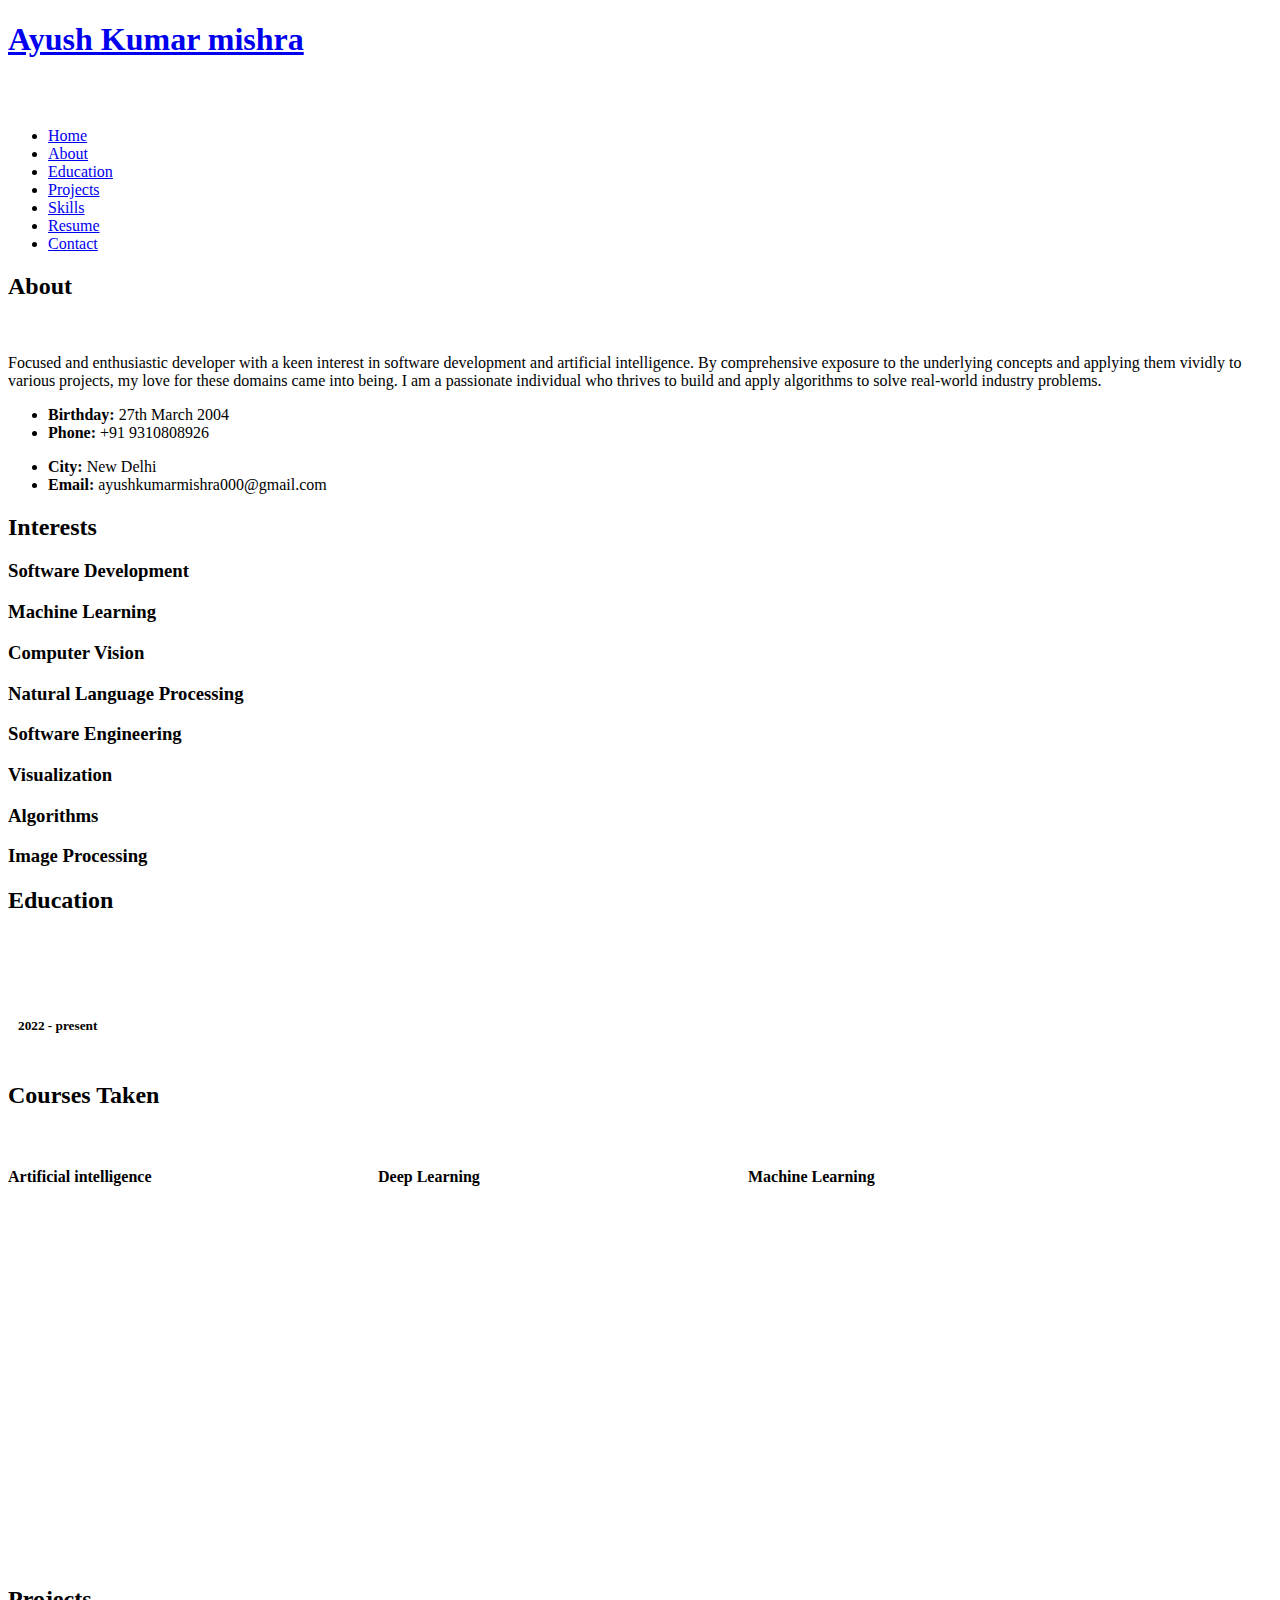
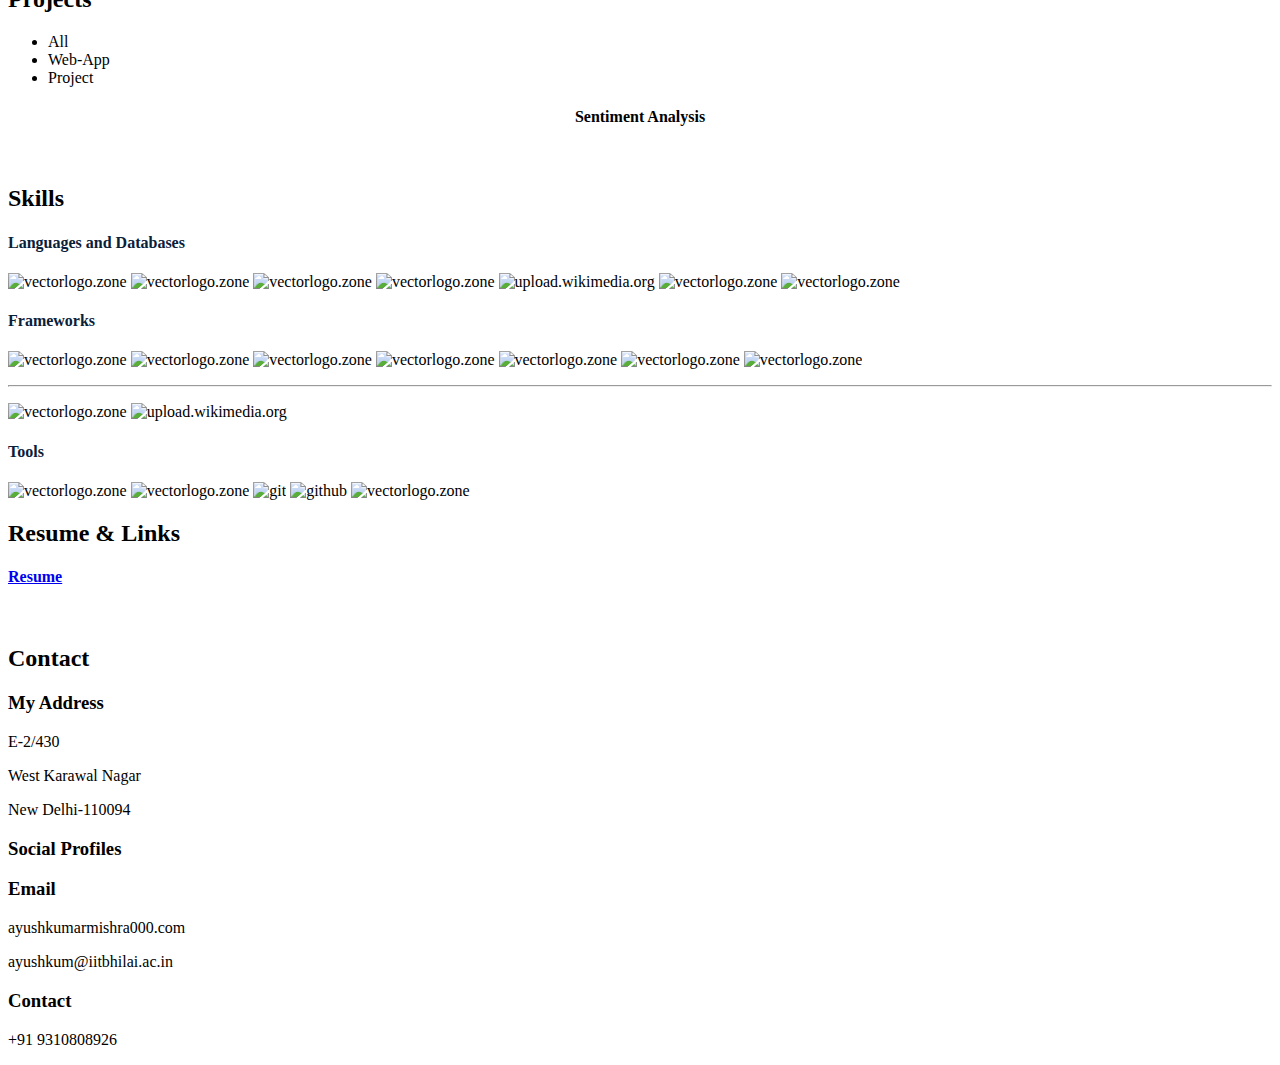
==== index.html @ cb25300e "added svgs" ====
<!DOCTYPE html>
<html lang="en">

<head>
  <!-- Google Tag Manager -->
  <script>(function(w,d,s,l,i){w[l]=w[l]||[];w[l].push({'gtm.start':
  new Date().getTime(),event:'gtm.js'});var f=d.getElementsByTagName(s)[0],
  j=d.createElement(s),dl=l!='dataLayer'?'&l='+l:'';j.async=true;j.src=
  'https://www.googletagmanager.com/gtm.js?id='+i+dl;f.parentNode.insertBefore(j,f);
  })(window,document,'script','dataLayer','GTM-5BB8W2X');</script>
  <!-- End Google Tag Manager -->
  <meta charset="utf-8">
  <meta content="width=device-width, initial-scale=1.0" name="viewport">

  <title>Personal Portfolio</title>
  <meta content="" name="descriptison">
  <meta content="" name="keywords">

  <!-- Google Fonts -->
  <link href="https://fonts.googleapis.com/css?family=Open+Sans:300,300i,400,400i,600,600i,700,700i|Raleway:300,300i,400,400i,500,500i,600,600i,700,700i|Poppins:300,300i,400,400i,500,500i,600,600i,700,700i" rel="stylesheet">

  <!-- Vendor CSS Files -->
  <link href="vendor/bootstrap/css/bootstrap.min.css" rel="stylesheet">
  <link href="vendor/icofont/icofont.min.css" rel="stylesheet">
  <link href="vendor/remixicon/remixicon.css" rel="stylesheet">
  <link href="vendor/owl.carousel/assets/owl.carousel.min.css" rel="stylesheet">
  <link href="vendor/boxicons/css/boxicons.min.css" rel="stylesheet">
  <link href="vendor/venobox/venobox.css" rel="stylesheet">

  <!-- Template Main CSS File -->
  <link href="css/style.css" rel="stylesheet">


  <!-- Global site tag (gtag.js) - Google Analytics -->
  <script async src="https://www.googletagmanager.com/gtag/js?id=UA-169007209-3"></script>
  <script>
    window.dataLayer = window.dataLayer || [];
    function gtag(){dataLayer.push(arguments);}
    gtag('js', new Date());

    gtag('config', 'UA-169007209-3');
  </script>


</head>

<body>
  
  <noscript><iframe src="https://www.googletagmanager.com/ns.html?id=GTM-5BB8W2X"
  height="0" width="0" style="display:none;visibility:hidden"></iframe></noscript>


  
  <!-- ======= Header ======= -->
  <header id="header" class="header-tops">

    <div class="container">

      <h1><a href="index.html">Ayush Kumar mishra</a></h1>
      <h2 style="color:#fff">I'm <span class="typing" style="color:#12D640"></span></h2>
      <nav class="nav-menu d-none d-lg-block">
        <ul>
          <li class="active"><a href="#header"> <span>Home</span></a></li>
          <li><a href="#about"><span>About</span></a></li>
          <li><a href="#education"> <span>Education</span></a></li>
         <!-- <li><a href="#projects"> <span>Projects</span></a></li> -->
          <li><a href="#portfolio"> <span>Projects</span></a></li>
          <li><a href="#skills"> <span>Skills</span></a></li>
          <li><a href="https://drive.google.com/file/0d/1AdS8QARr5s0Jl8kTgfVyccysMPUGImpJ/view" target="_blank"> <span>Resume</span></a></li>
          <li><a href="#contacts"> <span>Contact</span></a></li>

        </ul>
      </nav><!-- .nav-menu -->
     
      <div class="social-links">
          <a href="https://www.linkedin.com/in/ayush-mishra-20b63b290/" target="_blank" class="linkedin"><i class="bx bxl-linkedin"></i></a>
          <a href="https://github.com/Ayush-mishra-0-0" target="_blank" class="github"><i class="bx bxl-github"></i></a>
          <a href="mailto:ayushkumarmishra000@gmail.com" target="_blank" class="google"><i class="bx bxl-google"></i></a>

      </div>

    </div>
  </header><!-- End Header -->

  <!-- ======= About Section ======= -->
  <section id="about" class="about">

    <!-- ======= About Me ======= -->
    <div class="about-me container">

      <div class="section-title">
        <h2>About</h2>
      </div>

      <div class="row">
        <div class="col-lg-4" data-aos="fade-right">
          <img src="img/profile-photo.jpg" class="img-fluid" alt="">
        </div>
        <div class="col-lg-8 pt-4 pt-lg-0 content" data-aos="fade-left">
          <p>Focused and enthusiastic developer with a keen interest in software development and artificial intelligence. By comprehensive exposure
            to the underlying concepts and applying them vividly to various projects, my love for these domains came into being.
            I am a passionate individual who thrives to build and apply algorithms to solve real-world industry problems.
          </p>
          <div class="row">
            <div class="col-lg-6">
              <ul>
                <li><i class="icofont-rounded-right"></i> <strong>Birthday:</strong> 27th March 2004</li>
                <li><i class="icofont-rounded-right"></i> <strong>Phone:</strong> +91 9310808926</li>
              </ul>
            </div>
            <div class="col-lg-6">
              <ul>
                <li><i class="icofont-rounded-right"></i> <strong>City:</strong> New Delhi</li>
                <li><i class="icofont-rounded-right"></i> <strong>Email:</strong> ayushkumarmishra000@gmail.com</li>
              </ul>
            </div>
          </div>
        </div>
      </div>

    </div><!-- End About Me -->

    <!-- ======= Interests ======= -->
    <div class="interests container">

      <div class="section-title">
        <h2>Interests</h2>
      </div>

      <div class="row">
        <div class="col-lg-3 col-md-4">
          <div class="icon-box">
            <i class="ri-global-line" style="color: #ffbb2c;"></i>
            <h3>Software Development</h3>
          </div>
        </div>
        <div class="col-lg-3 col-md-4 mt-4 mt-md-0">
          <div class="icon-box">
            <i class="ri-database-2-line" style="color: #5578ff;"></i>
            <h3>Machine Learning</h3>
          </div>
        </div>
        <div class="col-lg-3 col-md-4 mt-4 mt-md-0">
          <div class="icon-box">
            <i class="ri-camera-3-line" style="color: #e80368;"></i>
            <h3>Computer Vision</h3>
          </div>
        </div>
        <div class="col-lg-3 col-md-4 mt-4 mt-lg-0">
          <div class="icon-box">
            <i class="ri-english-input" style="color: #1c7d32;"></i>
            <h3>Natural Language Processing</h3>
          </div>
        </div>
        <div class="col-lg-3 col-md-4 mt-4">
          <div class="icon-box">
            <i class="ri-code-s-slash-fill" style="color: #28a745;"></i>
            <h3>Software Engineering</h3>
          </div>
        </div>
        <div class="col-lg-3 col-md-4 mt-4">
          <div class="icon-box">
            <i class="ri-bar-chart-box-line" style="color: #f1081f;"></i>
            <h3>Visualization</h3>
          </div>
        </div>
        <div class="col-lg-3 col-md-4 mt-4">
          <div class="icon-box">
            <i class="ri-file-list-3-line" style="color: #47aeff;"></i>
            <h3>Algorithms</h3>
          </div>
        </div>
        <div class="col-lg-3 col-md-4 mt-4">
          <div class="icon-box">
            <i class="ri-image-line" style="color: #ffc107;"></i>
            <h3>Image Processing</h3>
          </div>
        </div>
      </div>

    </div><!-- End Interests -->
  </section><!-- End About Section -->



  <!-- ======= Education Section ======= -->
  <section id="education" class="services">
    <div class="container">
      <div class="section-title">
        <h2>Education</h2>
      </div>
      <div class="row">
        <div class="col-lg-12" data-aos="fade-up" style="display: inline-block;">


            <div class="col-md-4 mt-4 mt-md-0 icon-box" data-aos="fade-up" data-aos-delay="100" style="padding:0px 0px;padding-bottom: 5px;display: inline-block;">
              <img src="img/education/IIT_Bhilai_logo.png" class="img-fluid" alt="">
              <!-- <h4 style="text-align:left;"><a href="https://www.asu.edu/" target="_blank" style="color:#12d640">Arizona State University</a><br> </h4> -->
              <p style="text-align:left;color:#fff;padding: 5px 10px;"><em>Btech in Data Science & AI</em></p>
              <h5 style="text-align:left;padding: 0px 10px;">2022 - present</h5>
            </div>
            
          </div>
        </div>
      </div>


    <div class="portfolio">
    <div class="container">
      <div class="section-title">
        <h2>Courses Taken</h2>
      </div>

      <div class="row portfolio-container" style="position: relative; height: 437.75px;">

         <div class="col-lg-4 col-md-6 portfolio-item filter-app" style="position: absolute; left: 0px; top: 0px;">
          <div class="portfolio-wrap">
            <img src="img/certification/ai.png" class="img-fluid" alt="">
            <div class="portfolio-info">
              <h4>Artificial intelligence</h4>
            </div>
           </div>
          </div>

        <div class="col-lg-4 col-md-6 portfolio-item filter-app" style="position: absolute; left: 370px; top: 0px;">
          <div class="portfolio-wrap">
            <img src="img/certification/dl.png" class="img-fluid" alt="">
            <div class="portfolio-info">
              <h4>Deep Learning</h4>
            </div>
          </div>
        </div>

        <div class="col-lg-4 col-md-6 portfolio-item filter-app" style="position: absolute; left: 740px; top: 0px;">
          <div class="portfolio-wrap">
            <img src="img/certification/ml.png" class="img-fluid" alt="">
            <div class="portfolio-info">
              <h4>Machine Learning</h4>
            </div>
          </div>
        </div>

      </div>
    </div>
    </div>

  </section>
  <!-- End Education Section -->


  <!-- Start Project Section -->
  <section id="portfolio" class="portfolio">
    <div class="container">

      <div class="section-title">
        <h2>Projects</h2>
      </div>

      <div class="row">
        <div class="col-lg-12 d-flex justify-content-center">
          <ul id="portfolio-flters">
            <li data-filter="*" class="filter-active">All</li>
            <li data-filter=".filter-app">Web-App</li>
            <li data-filter=".filter-project">Project</li>
          </ul>
        </div>
      </div>

      <div class="row portfolio-container">

        <div class="col-lg-4 col-md-6 portfolio-item filter-app">
          <center><h4>Sentiment Analysis</h4></center>
          <div class="portfolio-wrap">
            <img src="img/project/twitteranalysis.jpg" class="img-fluid" alt="">
            <div class="portfolio-info">
              
              <div class="portfolio-links">
                <a href="projects/twitteranalysis.html" data-gall="portfolioDetailsGallery" data-vbtype="iframe" class="venobox" title="Project Details"><i class="bx bx-info-circle"></i></a>
              </div>
            </div>
          </div>
        </div>

      </div>
    </div>
  </section>

  <!-- End Project Section -->



  <!-- Start Skills Section -->

  <section id="skills" class="services">
    <div class="container">
      <div class="section-title">
        <h2>Skills</h2>
      </div>
      <div class="row">
        <div class="col-lg-12" data-aos="fade-up">
          <div class="col-md-12 mt-4 mt-md-0 icon-box" data-aos="fade-up" data-aos-delay="100" style="background:#fff">
            <h4 style="text-align:left;color:#09203a">Languages and Databases</h4>
                <p style="text-align:left;">
                  <img src="https://www.vectorlogo.zone/logos/python/python-horizontal.svg" alt="vectorlogo.zone" height="50" width="150">
                  <img src="c.svg" alt="vectorlogo.zone" height="50" width="120">
                  <img src="c-1.svg" alt="vectorlogo.zone" height="50" width="100">
                  <img src="https://www.vectorlogo.zone/logos/w3_html5/w3_html5-ar21.svg" alt="vectorlogo.zone">
                  <img src="https://upload.wikimedia.org/wikipedia/commons/d/d5/CSS3_logo_and_wordmark.svg" alt="upload.wikimedia.org" height="60" width="90">
                  <img src="https://www.vectorlogo.zone/logos/mysql/mysql-horizontal.svg" alt="vectorlogo.zone" height="70" width="130">
                  <img src="https://www.vectorlogo.zone/logos/postgresql/postgresql-horizontal.svg" alt="vectorlogo.zone" height="50" width="190">

                </p>
            </div>
            <div class="col-md-12 mt-4 mt-md-0 icon-box" data-aos="lefade-up" data-aos-delay="100" style="background:#fff">
              <h4 style="text-align:left;color:#09203a">Frameworks</h4>
                <p style="text-align:left;">
                  <img src="https://www.vectorlogo.zone/logos/pocoo_flask/pocoo_flask-ar21.svg" alt="vectorlogo.zone">
                  <img src="https://www.vectorlogo.zone/logos/djangoproject/djangoproject-ar21.svg" alt="vectorlogo.zone">
                  <img src="https://www.vectorlogo.zone/logos/reactjs/reactjs-ar21.svg" alt="vectorlogo.zone">
                  <img src="https://www.vectorlogo.zone/logos/nodejs/nodejs-horizontal.svg" alt="vectorlogo.zone">
                  <img src="https://www.vectorlogo.zone/logos/getbootstrap/getbootstrap-ar21.svg" alt="vectorlogo.zone">
                  <img src="https://www.vectorlogo.zone/logos/tensorflow/tensorflow-ar21.svg" alt="vectorlogo.zone">
                  <img src="https://www.vectorlogo.zone/logos/pytorch/pytorch-ar21.svg" alt="vectorlogo.zone">
                 
              </p>
              <hr>
              <p style="text-align:left;">
              
                 <img src="https://www.vectorlogo.zone/logos/opencv/opencv-ar21.svg" alt="vectorlogo.zone">
                  <img src="https://upload.wikimedia.org/wikipedia/commons/0/05/Scikit_learn_logo_small.svg" alt="upload.wikimedia.org" width="90" height="70">
                
            </p>
          </div>
          <div class="col-md-12 mt-4 mt-md-0 icon-box" data-aos="lefade-up" data-aos-delay="100" style="background:#fff">
              <h4 style="text-align:left;color:#09203a">Tools</h4>
                <p style="text-align:left;">
                  <img src="https://www.vectorlogo.zone/logos/git-scm/git-scm-ar21.svg" alt="vectorlogo.zone">
                  <img src="https://www.vectorlogo.zone/logos/amazon_aws/amazon_aws-ar21.svg" alt="vectorlogo.zone">
                   <img src="https://www.vectorlogo.zone/logos/git-scm/git-scm-ar21.svg" alt="git">
                   <img src="https://www.vectorlogo.zone/logos/github/github-ar21.svg" alt="github">
                  <img src="https://www.vectorlogo.zone/logos/jupyter/jupyter-ar21.svg" alt="vectorlogo.zone">
              </p>
          </div>
        </div>
      </div>
    </div>
  </section>

  <!-- End Skills Section -->




  <!-- Start Links section -->
  <section id="links" class="services">
    <div class="container">
      <div class="section-title">
        <h2>Resume & Links</h2>
      </div>
      <div class="row">
        <div class="col-md-3 mt-4 mt-md-0 icon-box" data-aos="fade-up" data-aos-delay="100">
          <a href="https://drive.google.com/file/d0/1AdS8QARr5s0Jl8kTgfVyccysMPUGImpJ/view" target="_blank"><div class="icon"><i class="icofont-page"></i></div></a>
          <h4 class="title"><a href="https://drive.google.com/file/0d/1AdS8QARr5s0Jl8kTgfVyccysMPUGImpJ/view" target="_blank">Resume</a></h4>
          <p class="description" style="color:#fff;">The link contains downloadable resume</p>
        </div>
      </div>
    </div>
  </section> <!--End Links Section -->


  <!-- Start Contact Section -->

  <section id="contacts" class="contact">
    <div class="container">

      <div class="section-title">
        <h2>Contact</h2>
      </div>

      <div class="row mt-2">

        <div class="col-md-6 d-flex align-items-stretch">
          <div class="info-box">
            <i class="bx bx-map"></i>
            <h3>My Address</h3>
            <p>E-2/430</p>
            <p>West Karawal Nagar</p>
            <p>New Delhi-110094</p>
          </div>
        </div>

        <div class="col-md-6 mt-4 mt-md-0 d-flex align-items-stretch">
          <div class="info-box">
            <i class="bx bx-share-alt"></i>
            <h3>Social Profiles</h3>
            <div class="social-links">
              <a href="https://www.linkedin.com/in/ayush-mishra-20b63b290/" target="_blank" class="linkedin"><i class="bx bxl-linkedin"></i></a>
              <a href="https://github.com/Ayush-mishra-0-0" target="_blank" class="github"><i class="bx bxl-github"></i></a>
              <a href="mailto: ayushkumarmishra000@gmail.com" target="_blank" class="google"><i class="bx bxl-google"></i></a>

            </div>
          </div>
        </div>

        <div class="col-md-6 mt-4 d-flex align-items-stretch">
          <div class="info-box">
            <i class="bx bx-envelope"></i>
            <h3>Email</h3>
            <p>ayushkumarmishra000.com</p>
            <p>ayushkum@iitbhilai.ac.in</p>
          </div>
        </div>
        <div class="col-md-6 mt-4 d-flex align-items-stretch">
          <div class="info-box">
            <i class="bx bx-phone-call"></i>
            <h3>Contact</h3>
            <p>+91 9310808926</p>
          </div>
        </div>
      </div>
      <!-- <div id="sfczmlqxr5caww28rswrt8849ghbekgnh3j" ></div><script type="text/javascript" src="https://counter1.stat.ovh/private/counter.js?c=zmlqxr5caww28rswrt8849ghbekgnh3j&down=async" async></script><noscript><a href="https://www.freecounterstat.com" title="free web counter"><img src="https://counter1.stat.ovh/private/freecounterstat.php?c=zmlqxr5caww28rswrt8849ghbekgnh3j" border="0" title="free web counter" alt="free web counter" style="visibility: none;"></a></noscript> -->
    </div>
  </section>

  <!-- End Contact Section -->

  <!-- Vendor JS Files -->
  <script src="vendor/jquery/jquery.min.js"></script>
  <script src="vendor/bootstrap/js/bootstrap.bundle.min.js"></script>
  <script src="vendor/jquery.easing/jquery.easing.min.js"></script>
  <script src="vendor/php-email-form/validate.js"></script>
  <script src="vendor/waypoints/jquery.waypoints.min.js"></script>
  <script src="vendor/counterup/counterup.min.js"></script>
  <script src="vendor/owl.carousel/owl.carousel.min.js"></script>
  <script src="vendor/isotope-layout/isotope.pkgd.min.js"></script>
  <script src="vendor/venobox/venobox.min.js"></script>
  <script src="vendor/typed.js/typed.min.js"></script>
  <script type="text/javascript">
    var typed = new Typed('.typing',{
      strings: ["Coder", "Developer", "AI Enthusiast"],
      loop: true,
      typeSpeed: 65,
      backSpeed: 65
    });
  </script>

  <!-- Template Main JS File -->
  <script src="js/main.js"></script>

</body>

</html>
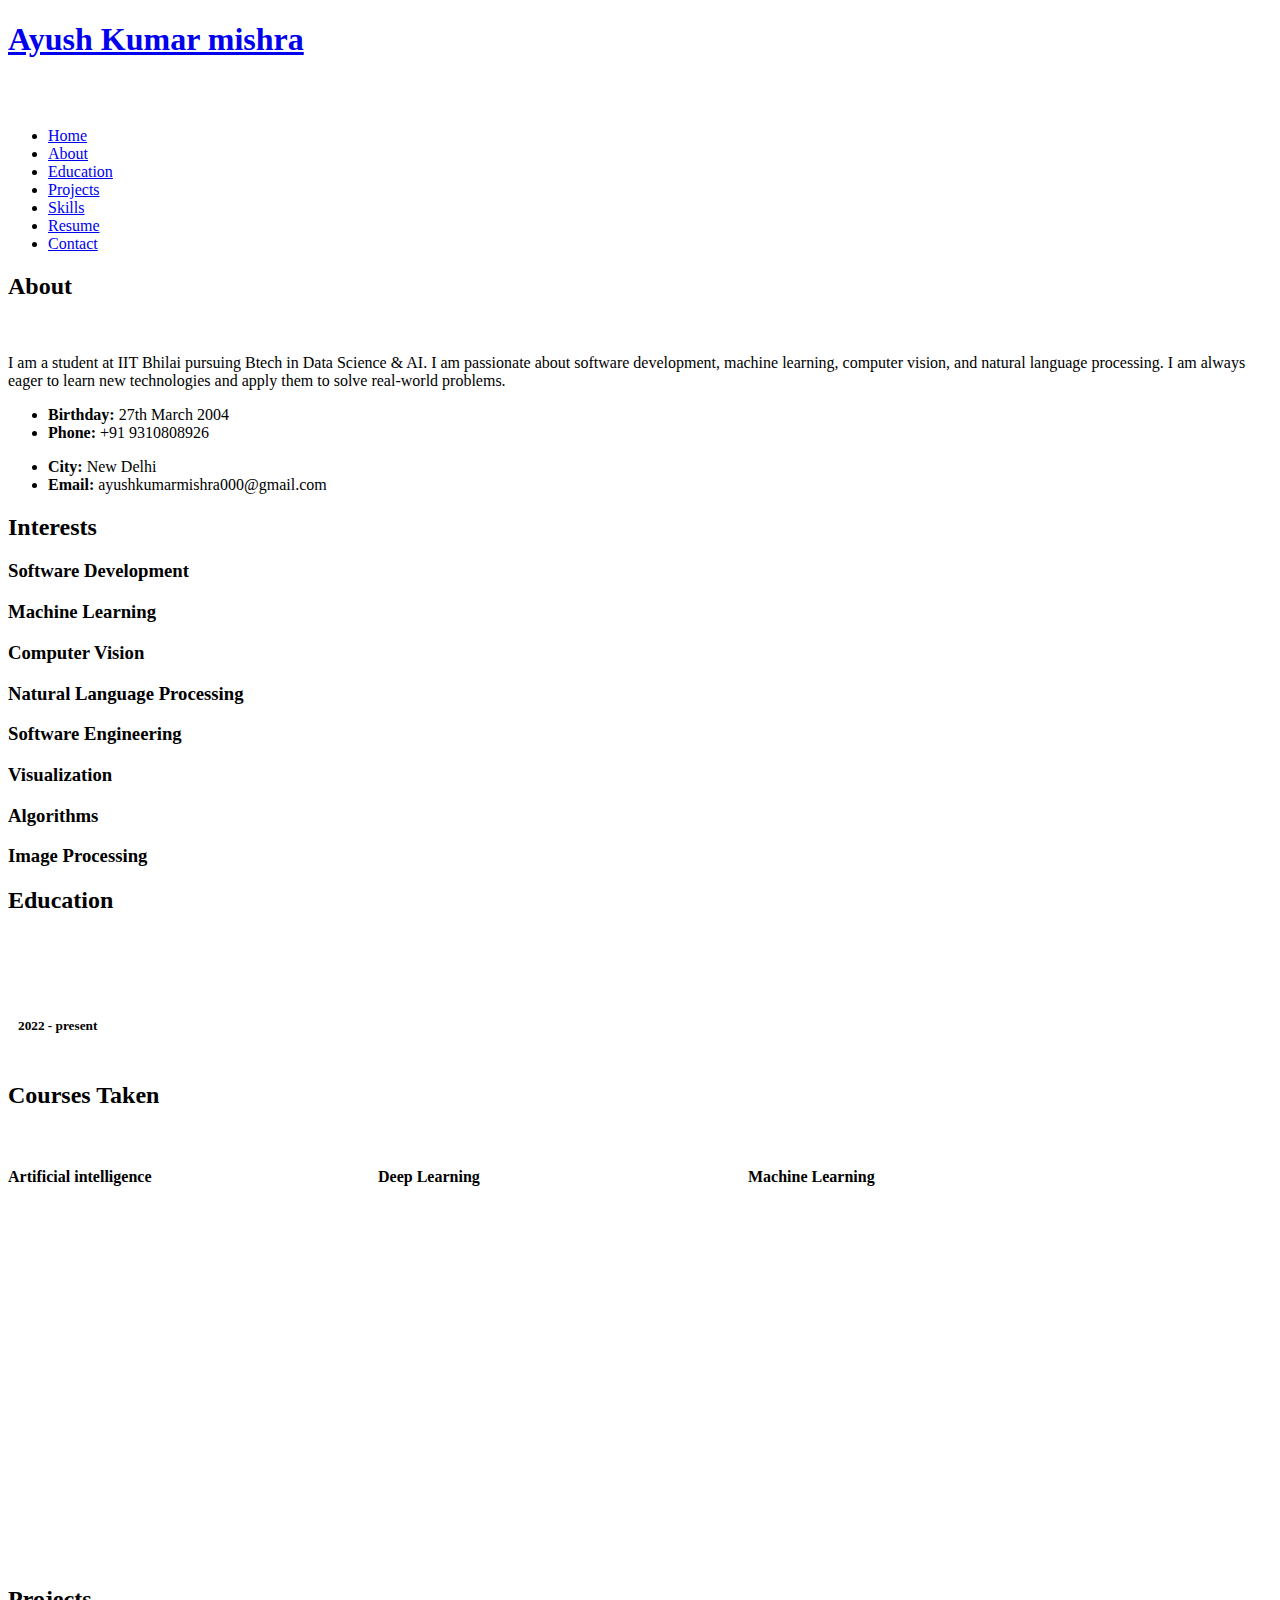
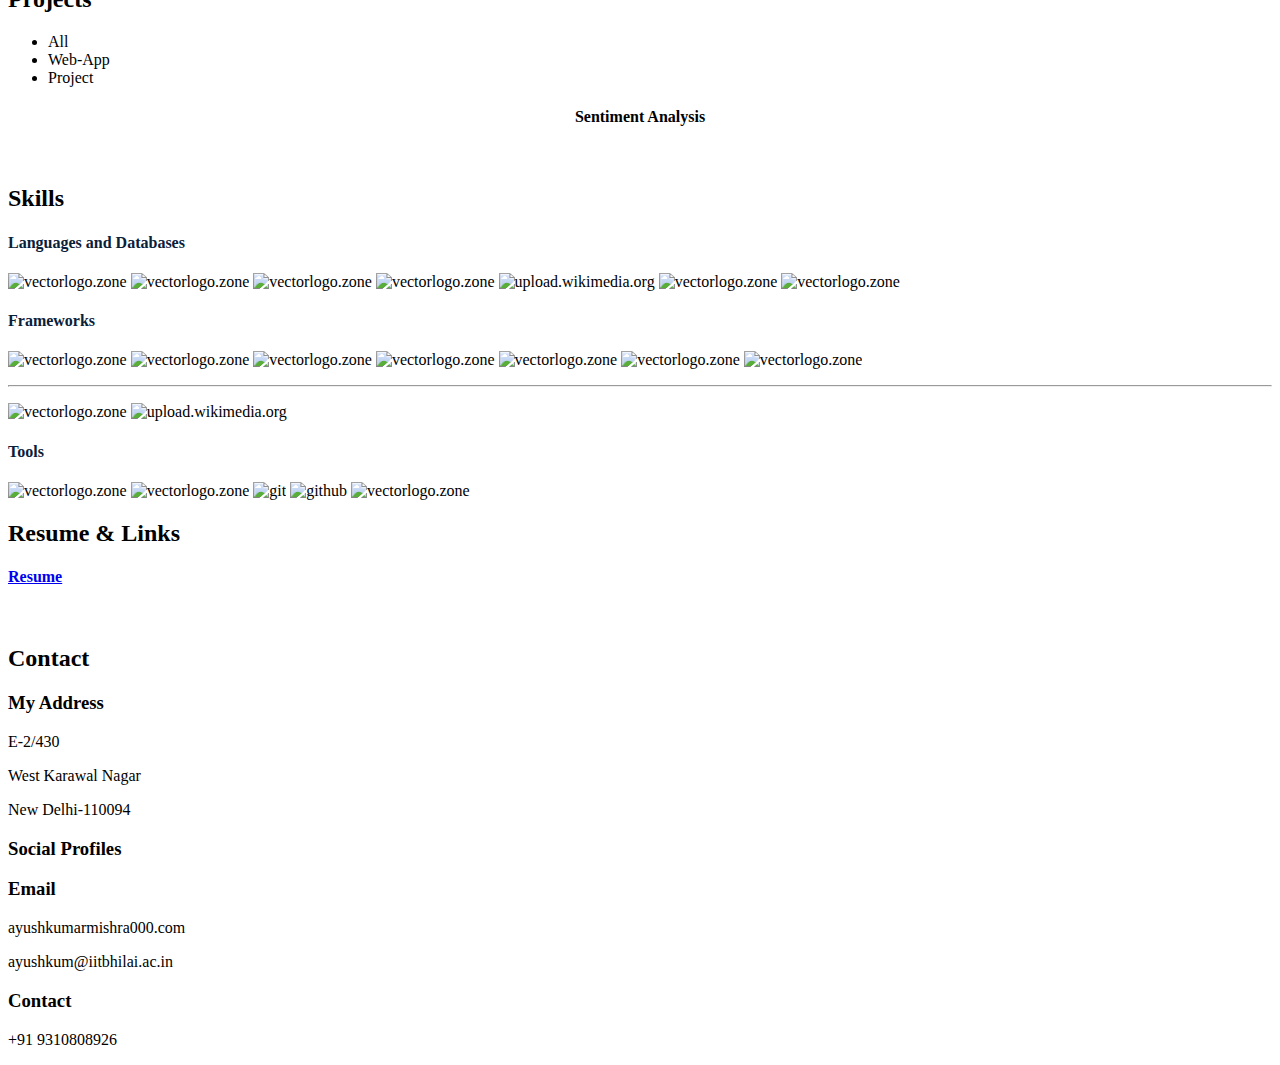
==== commit 8946beb6: "added svgs" ====
--- a/index.html
+++ b/index.html
@@ -97,9 +97,8 @@
           <img src="img/profile-photo.jpg" class="img-fluid" alt="">
         </div>
         <div class="col-lg-8 pt-4 pt-lg-0 content" data-aos="fade-left">
-          <p>Focused and enthusiastic developer with a keen interest in software development and artificial intelligence. By comprehensive exposure
-            to the underlying concepts and applying them vividly to various projects, my love for these domains came into being.
-            I am a passionate individual who thrives to build and apply algorithms to solve real-world industry problems.
+          <p>
+            I am a student at IIT Bhilai pursuing Btech in Data Science & AI. I am passionate about software development, machine learning, computer vision, and natural language processing. I am always eager to learn new technologies and apply them to solve real-world problems.
           </p>
           <div class="row">
             <div class="col-lg-6">
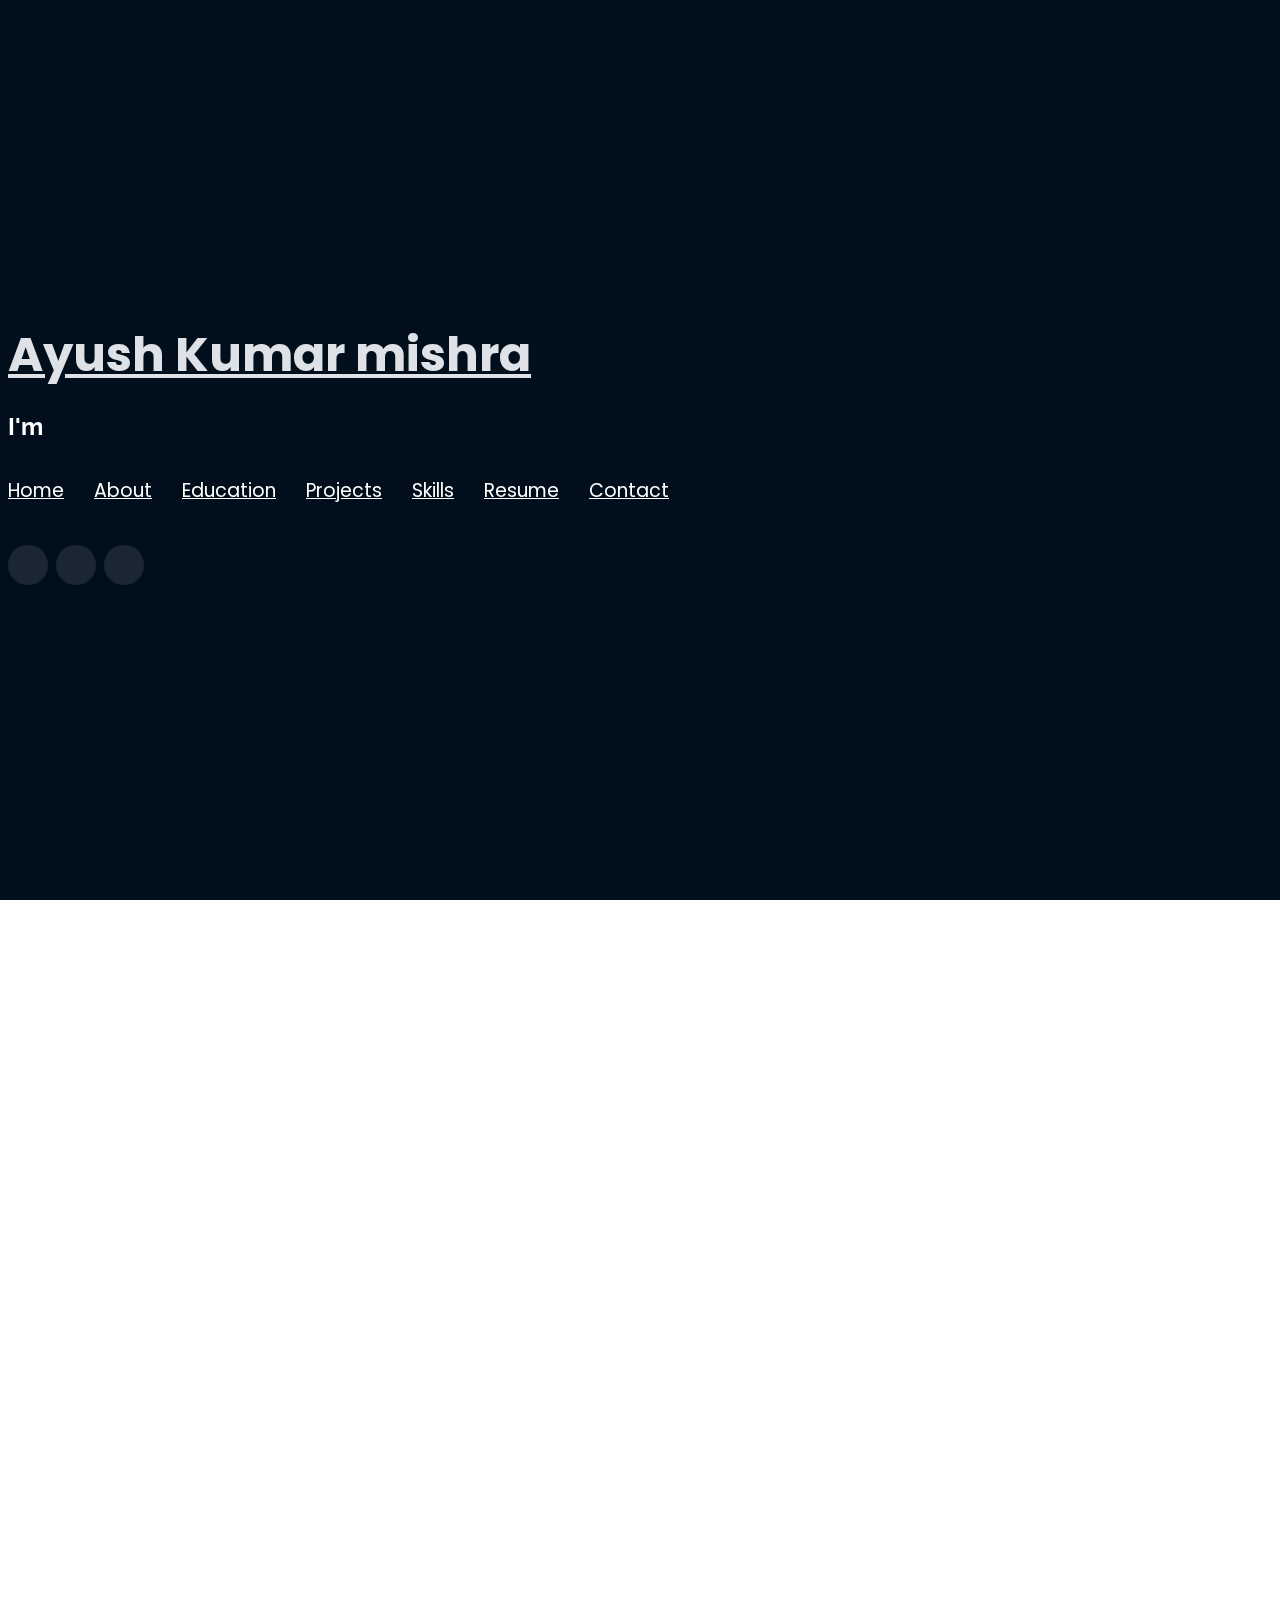
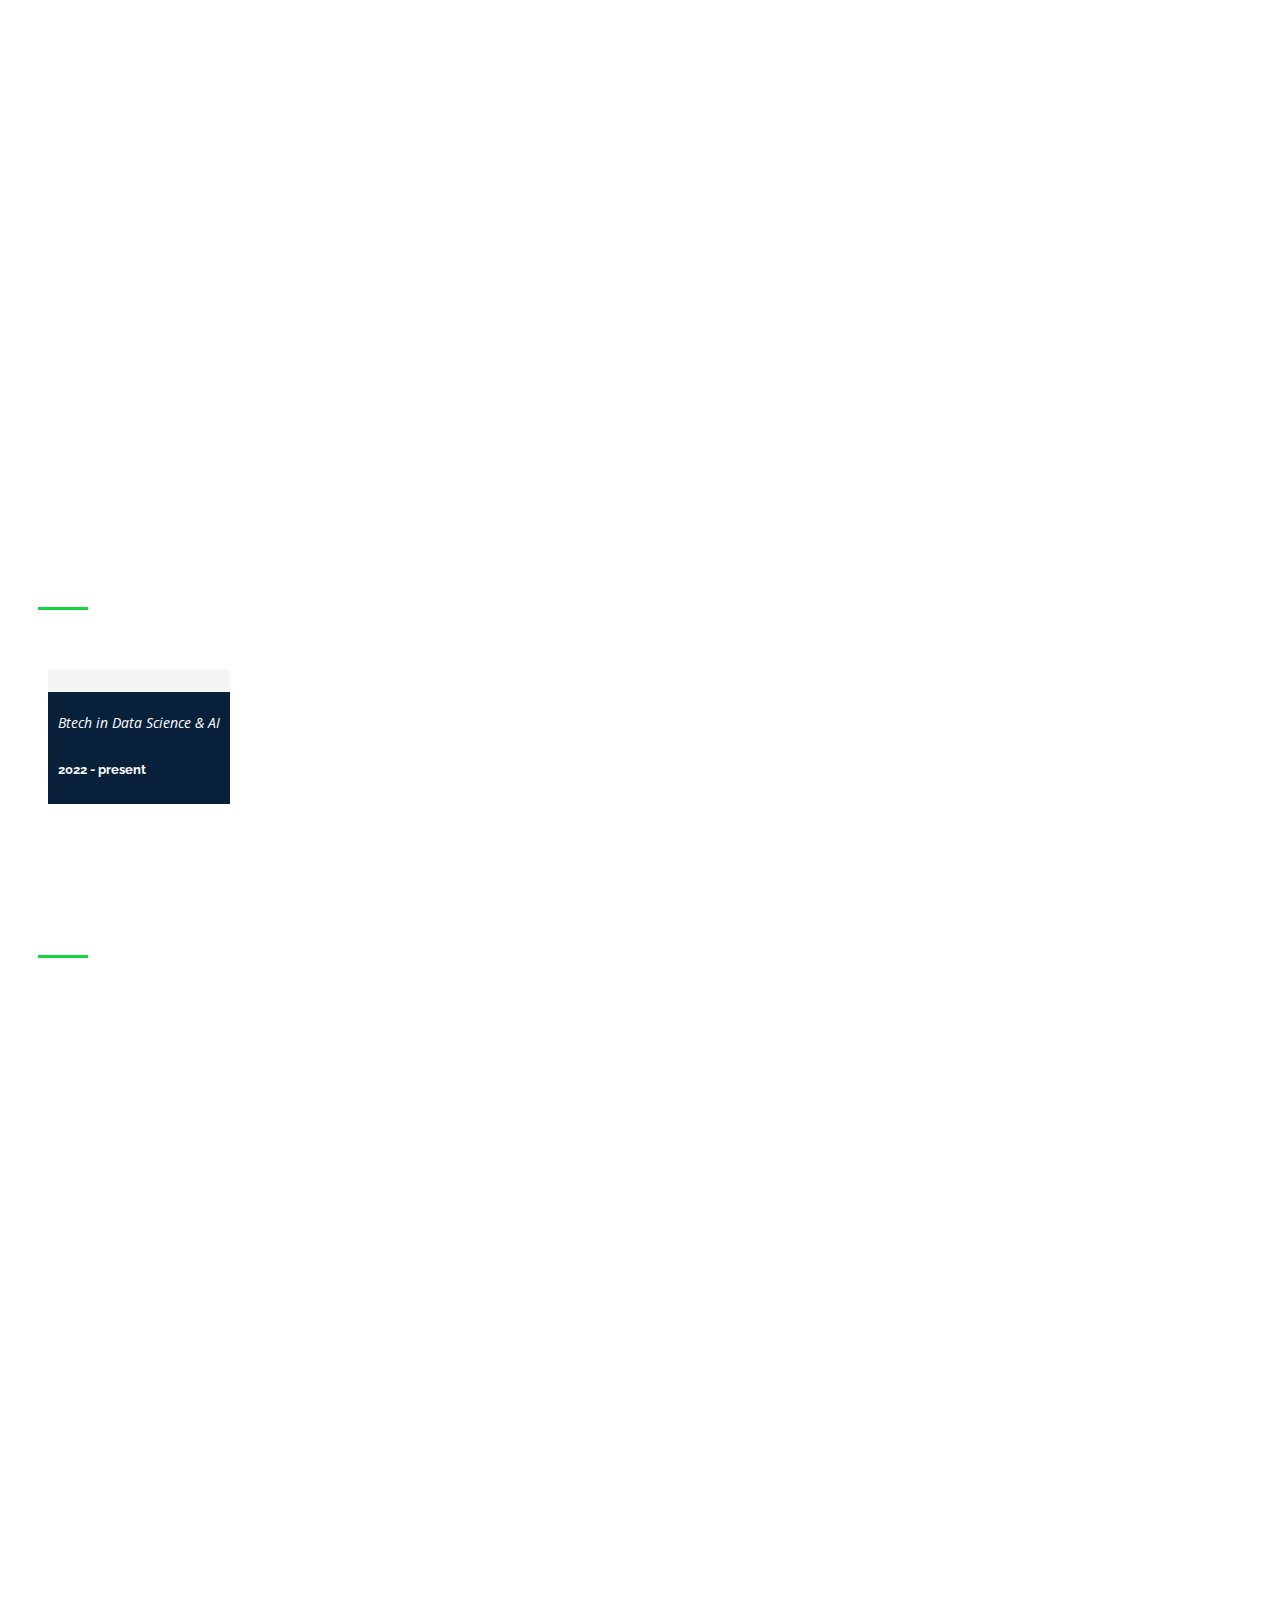
==== commit b4b18506: "scroll" ====
--- a/index.html
+++ b/index.html
@@ -60,13 +60,13 @@
       <h2 style="color:#fff">I'm <span class="typing" style="color:#12D640"></span></h2>
       <nav class="nav-menu d-none d-lg-block">
         <ul>
-          <li class="active"><a href="#header"> <span>Home</span></a></li>
+          <li ><a href="#header"> <span>Home</span></a></li>
           <li><a href="#about"><span>About</span></a></li>
           <li><a href="#education"> <span>Education</span></a></li>
          <!-- <li><a href="#projects"> <span>Projects</span></a></li> -->
           <li><a href="#portfolio"> <span>Projects</span></a></li>
           <li><a href="#skills"> <span>Skills</span></a></li>
-          <li><a href="https://drive.google.com/file/0d/1AdS8QARr5s0Jl8kTgfVyccysMPUGImpJ/view" target="_blank"> <span>Resume</span></a></li>
+          <li><a href="https://drive.google.com/file/d/1XgzJQUXxEtCdnuU2LGIUKQf9dW83fHE_/view?usp=sharing" target="_blank"> <span>Resume</span></a></li>
           <li><a href="#contacts"> <span>Contact</span></a></li>
 
         </ul>
@@ -84,21 +84,20 @@
 
   <!-- ======= About Section ======= -->
   <section id="about" class="about">
-
-    <!-- ======= About Me ======= -->
     <div class="about-me container">
-
       <div class="section-title">
         <h2>About</h2>
-      </div>
-
+        <p>Learn more about me</p>
+      </div>
+  
       <div class="row">
         <div class="col-lg-4" data-aos="fade-right">
           <img src="img/profile-photo.jpg" class="img-fluid" alt="">
         </div>
         <div class="col-lg-8 pt-4 pt-lg-0 content" data-aos="fade-left">
-          <p>
-            I am a student at IIT Bhilai pursuing Btech in Data Science & AI. I am passionate about software development, machine learning, computer vision, and natural language processing. I am always eager to learn new technologies and apply them to solve real-world problems.
+          <h3>Student &amp; AI Enthusiast</h3>
+          <p class="font-italic">
+            I am a student at IIT Bhilai pursuing Btech in Data Science & AI. I am passionate about software development, machine learning, computer vision, and natural language processing.
           </p>
           <div class="row">
             <div class="col-lg-6">
@@ -114,16 +113,19 @@
               </ul>
             </div>
           </div>
-        </div>
-      </div>
-
-    </div><!-- End About Me -->
+          <p>
+            I am always eager to learn new technologies and apply them to solve real-world problems.
+          </p>
+        </div>
+      </div>
+    </div>
+
 
     <!-- ======= Interests ======= -->
     <div class="interests container">
-
-      <div class="section-title">
-        <h2>Interests</h2>
+      <h2>Interests</h2>
+
+      <div class="section-title">
       </div>
 
       <div class="row">
@@ -183,7 +185,7 @@
 
 
   <!-- ======= Education Section ======= -->
-  <section id="education" class="services">
+  <section id="education" class="services section-show">
     <div class="container">
       <div class="section-title">
         <h2>Education</h2>
@@ -192,8 +194,11 @@
         <div class="col-lg-12" data-aos="fade-up" style="display: inline-block;">
 
 
-            <div class="col-md-4 mt-4 mt-md-0 icon-box" data-aos="fade-up" data-aos-delay="100" style="padding:0px 0px;padding-bottom: 5px;display: inline-block;">
-              <img src="img/education/IIT_Bhilai_logo.png" class="img-fluid" alt="">
+            <div class="col-md-4 mt-4 mt-md-0 icon-box" data-aos="fade-up" data-aos-delay="100" style="  padding:0px 0px;padding-bottom: 5px;display: inline-block;">
+              <div  style="background-color: whitesmoke;">
+
+                <img src="img/education/IIT_Bhilai_logo.png" class="img-fluid" alt="">
+              </div>
               <!-- <h4 style="text-align:left;"><a href="https://www.asu.edu/" target="_blank" style="color:#12d640">Arizona State University</a><br> </h4> -->
               <p style="text-align:left;color:#fff;padding: 5px 10px;"><em>Btech in Data Science & AI</em></p>
               <h5 style="text-align:left;padding: 0px 10px;">2022 - present</h5>
@@ -266,21 +271,21 @@
       </div>
 
       <div class="row portfolio-container">
-
         <div class="col-lg-4 col-md-6 portfolio-item filter-app">
           <center><h4>Sentiment Analysis</h4></center>
           <div class="portfolio-wrap">
             <img src="img/project/twitteranalysis.jpg" class="img-fluid" alt="">
             <div class="portfolio-info">
-              
               <div class="portfolio-links">
-                <a href="projects/twitteranalysis.html" data-gall="portfolioDetailsGallery" data-vbtype="iframe" class="venobox" title="Project Details"><i class="bx bx-info-circle"></i></a>
+                <a href="projects/twitteranalysis.html" data-vbtype="iframe" class="venobox" title="Project Details">
+                  <i class="bx bx-info-circle"></i>
+                </a>
               </div>
             </div>
           </div>
         </div>
-
-      </div>
+      </div>
+      
     </div>
   </section>
 
@@ -358,8 +363,8 @@
       </div>
       <div class="row">
         <div class="col-md-3 mt-4 mt-md-0 icon-box" data-aos="fade-up" data-aos-delay="100">
-          <a href="https://drive.google.com/file/d0/1AdS8QARr5s0Jl8kTgfVyccysMPUGImpJ/view" target="_blank"><div class="icon"><i class="icofont-page"></i></div></a>
-          <h4 class="title"><a href="https://drive.google.com/file/0d/1AdS8QARr5s0Jl8kTgfVyccysMPUGImpJ/view" target="_blank">Resume</a></h4>
+          <a href="https://drive.google.com/file/d/1lJ4cbc5e1ZUQWt1Rbg7RxvswZVMdF92H/view?usp=sharing" target="_blank"><div class="icon"><i class="icofont-page"></i></div></a>
+          <h4 class="title"><a href="https://drive.google.com/file/d/1lJ4cbc5e1ZUQWt1Rbg7RxvswZVMdF92H/view?usp=sharing" target="_blank">Resume</a></h4>
           <p class="description" style="color:#fff;">The link contains downloadable resume</p>
         </div>
       </div>
@@ -436,7 +441,7 @@
   <script src="vendor/typed.js/typed.min.js"></script>
   <script type="text/javascript">
     var typed = new Typed('.typing',{
-      strings: ["Coder", "Developer", "AI Enthusiast"],
+      strings: ["Competitive Programmer", "ML Engineer", "AI Enthusiast"],
       loop: true,
       typeSpeed: 65,
       backSpeed: 65
@@ -444,6 +449,14 @@
   </script>
 
   <!-- Template Main JS File -->
+   <!-- Include AOS library -->
+<link rel="stylesheet" href="https://cdnjs.cloudflare.com/ajax/libs/aos/2.3.1/aos.css">
+<script src="https://cdnjs.cloudflare.com/ajax/libs/aos/2.3.1/aos.js"></script>
+
+<script>
+  AOS.init();
+</script>
+
   <script src="js/main.js"></script>
 
 </body>
--- a/css/style.css
+++ b/css/style.css
@@ -0,0 +1,1171 @@
+
+body {
+  font-family: "Open Sans", sans-serif;
+  color: #fff;
+  position: relative;
+  background: transparent;
+}
+
+body::before {
+  content: "";
+  position: fixed;
+  background: #010e1b;
+  background-size: cover;
+  left: 0;
+  right: 0;
+  top: 0;
+  height: 100vh;
+}
+
+@media (min-width: 1024px) {
+  body::before {
+    background-attachment: fixed;
+  }
+}
+
+a {
+  color: #12d640;
+}
+
+a:hover {
+  color: #12d640;
+  text-decoration: none;
+}
+
+h1, h2, h3, h4, h5, h6 {
+  font-family: "Raleway", sans-serif;
+}
+
+/*--------------------------------------------------------------
+# Header
+--------------------------------------------------------------*/
+#header {
+  transition: ease-in-out 0s;
+  position: relative;
+  height: 100vh;
+  display: flex;
+  align-items: center;
+  z-index: 997;
+  overflow-y: auto;
+}
+
+#header * {
+  transition: ease-in-out 0s;
+}
+
+#header h1 {
+  font-size: 48px;
+  margin-top: 0px;
+  padding: 0;
+  line-height: 1;
+  font-weight: 700;
+  font-family: "Poppins", sans-serif;
+}
+
+#header h1 a, #header h1 a:hover {
+  color: #dee2e6;
+  line-height: 1;
+  display: inline-block;
+}
+
+#header h2 {
+  font-size: 24px;
+  margin-top: 20px;
+  color: #12d640;
+}
+
+#header h2 span {
+  color: #ffc107;
+  border-bottom: 2px solid #1c7d32;
+  padding-bottom: 6px;
+}
+
+#header img {
+  padding: 0;
+  margin: 0;
+}
+
+#header .social-links {
+  margin-top: 40px;
+  display: flex;
+}
+
+#header .social-links a {
+  font-size: 16px;
+  display: flex;
+  justify-content: center;
+  align-items: center;
+  background: rgba(255, 255, 255, 0.1);
+  color: #fff;
+  line-height: 1;
+  margin-right: 8px;
+  border-radius: 50%;
+  width: 40px;
+  height: 40px;
+}
+
+#header .social-links a:hover {
+  background: #1c7d32;
+}
+
+@media (max-width: 992px) {
+  #header h1 {
+    font-size: 36px;
+  }
+  #header h2 {
+    font-size: 20px;
+    line-height: 30px;
+  }
+  #header .social-links {
+    margin-top: 15px;
+  }
+  #header .container {
+    display: flex;
+    flex-direction: column;
+    align-items: center;
+  }
+}
+
+/*--------------------------------------------------------------
+# Navigation Menu
+--------------------------------------------------------------*/
+/* Desktop Navigation */
+.nav-menu {
+  margin-top: 35px;
+}
+
+.nav-menu ul {
+  display: flex;
+  margin: 0;
+  padding: 0;
+  list-style: none;
+}
+
+.nav-menu li + li {
+  margin-left: 30px;
+}
+
+.nav-menu a {
+  display: block;
+  position: relative;
+  color: #fff;
+  font-size: 19px;
+  font-family: "Poppins", sans-serif;
+  font-weight: 400;
+}
+
+.nav-menu a:before {
+  content: "";
+  position: absolute;
+  width: 0;
+  height: 2px;
+  bottom: -4px;
+  left: 0;
+  background-color: #9e7f25;
+  visibility: hidden;
+  width: 0px;
+  transition: all 0.3s ease-in-out 0s;
+}
+
+.nav-menu a:hover:before, .nav-menu li:hover > a:before, .nav-menu .active > a:before {
+  visibility: visible;
+  width: 25px;
+}
+
+.nav-menu a:hover, .nav-menu .active > a, .nav-menu li:hover > a {
+  color: #12d640;
+  text-decoration: none;
+}
+
+/* Mobile Navigation */
+.mobile-nav-toggle {
+  position: fixed;
+  right: 15px;
+  top: 15px;
+  z-index: 9998;
+  border: 0;
+  background: none;
+  font-size: 24px;
+  transition: all 0.4s;
+  outline: none !important;
+  line-height: 1;
+  cursor: pointer;
+  text-align: right;
+}
+
+.mobile-nav-toggle i {
+  color: #fff;
+}
+
+.mobile-nav {
+  position: fixed;
+  top: 55px;
+  right: 15px;
+  bottom: 15px;
+  left: 15px;
+  z-index: 9999;
+  overflow-y: auto;
+  background: rgba(0, 0, 0, 0.7);
+  transition: ease-in-out 0s;
+  opacity: 0;
+  visibility: hidden;
+  border-radius: 10px;
+  padding: 10px 0;
+  border: 2px solid rgba(255, 255, 255, 0.12);
+}
+
+.mobile-nav * {
+  margin: 0;
+  padding: 0;
+  list-style: none;
+}
+
+.mobile-nav a {
+  display: block;
+  position: relative;
+  color: #fff;
+  padding: 10px 20px;
+  font-weight: 500;
+  outline: none;
+}
+
+.mobile-nav a:hover, .mobile-nav .active > a, .mobile-nav li:hover > a {
+  color: #1c7d32;
+  text-decoration: none;
+}
+
+.mobile-nav-overly {
+  width: 100%;
+  height: 100%;
+  z-index: 9997;
+  top: 0;
+  left: 0;
+  position: fixed;
+  background: rgba(9, 9, 9, 0.6);
+  overflow: hidden;
+  display: none;
+  transition: ease-in-out 0s;
+}
+
+.mobile-nav-active {
+  overflow: hidden;
+}
+
+.mobile-nav-active .mobile-nav {
+  opacity: 1;
+  visibility: visible;
+}
+
+.mobile-nav-active .mobile-nav-toggle i {
+  color: #fff;
+}
+
+/* Header Top */
+#header.header-top {
+  height: 90px;
+  position: fixed;
+  left: 0;
+  top: 0;
+  right: 0;
+  background: #09203a;
+}
+
+#header.header-top .social-links, #header.header-top h2 {
+  display: none;
+}
+
+#header.header-top h1 {
+  margin-right: auto;
+  font-size: 36px;
+}
+
+#header.header-top .container {
+  display: flex;
+  align-items: center;
+}
+
+#header.header-top .nav-menu {
+  margin: 0;
+}
+
+@media (max-width: 768px) {
+  #header.header-top {
+    height: 60px;
+  }
+  #header.header-top h1 {
+    font-size: 26px;
+  }
+}
+
+/*--------------------------------------------------------------
+# Sections General
+--------------------------------------------------------------*/
+section {
+  overflow: hidden;
+  width: 100%;
+  top: 140px;
+  display: block;
+  bottom: 100%;
+  opacity: 0;
+  z-index: 2;
+}
+
+
+section.section-show {
+  top: 70px;
+  bottom: auto;
+  opacity: 1;
+  padding-bottom: 0px;
+}
+
+section .container {
+  background: rgba(0, 0, 0, 0);
+  padding: 30px;
+}
+
+@media (max-width: 768px) {
+  section {
+      top: 120px;
+  }
+  section.section-show {
+      top: 80px;
+  }
+}
+.section-title {
+  padding-bottom: 30px;
+}
+
+.section-title h2 {
+  font-size: 32px;
+  font-weight: bold;
+  margin-bottom: 20px;
+  padding-bottom: 20px;
+  position: relative;
+  color: #fff;
+}
+
+.section-title h2::after {
+  content: '';
+  position: absolute;
+  display: block;
+  width: 50px;
+  height: 3px;
+  background: #12d640;
+  bottom: 0;
+  left: 0;
+}
+
+.section-title p {
+  margin-bottom: 0;
+  color: #fff;
+}
+/* section {
+  overflow: hidden;
+  width: 100%;
+  top: 140px;
+  display: block;
+  bottom: 100%;
+  opacity: 0;
+  z-index: 2;
+} */
+
+/* section {
+  display: none;
+  opacity: 0;
+  transition: opacity 0.5s ease-in-out;
+  height: 100vh; 
+} */
+
+/* section.section-show {
+  top: 70px;
+  bottom: auto;
+  opacity: 1;
+  padding-bottom: 0px;
+}
+
+section .container {
+  background: rgba(0, 0, 0, 0);
+  padding: 30px;
+}
+
+@media (max-width: 768px) {
+  section {
+    top: 120px;
+  }
+  section.section-show {
+    top: 80px;
+  }
+} */
+
+/* .section-title h2 {
+  font-size: 14px;
+  font-weight: 500;
+  padding: 0;
+  display: block;
+  line-height: 1px;
+  margin: 0 0 20px 0;
+  letter-spacing: 2px;
+  text-transform: uppercase;
+  color: #dee2e6;
+  font-family: "Poppins", sans-serif;
+} */
+
+/* .section-title {
+  font-size: 14px;
+  font-weight: 500;
+  line-height: 1px;
+  display: block;
+  text-transform: uppercase;
+  color: #dee2e6;
+  text-align: center;
+  margin-bottom: 20px; 
+  font-size: 24px; 
+  font-weight: bold; 
+  font-family: "Poppins", sans-serif;
+} */
+
+/* 
+.section-title h2::after {
+  content: "";
+  width: 120px;
+  height: 1px;
+  display: inline-block;
+  background: #dee2e6;
+  margin: 4px 10px;
+} */
+
+/* .section-title p {
+  margin: 0;
+  margin: -15px 0 15px 0;
+  font-size: 36px;
+  font-weight: 700;
+  text-transform: uppercase;
+  font-family: "Poppins", sans-serif;
+  color: #fff;
+} */
+
+/*--------------------------------------------------------------
+# About
+--------------------------------------------------------------*/
+.about-me .content h3 {
+  font-weight: 700;
+  font-size: 26px;
+  color: #1c7d32;
+}
+
+.about-me .content ul {
+  list-style: none;
+  padding: 0;
+}
+
+.about-me .content ul li {
+  padding-bottom: 10px;
+}
+
+.about-me .content ul i {
+  font-size: 20px;
+  padding-right: 2px;
+  color: #1c7d32;
+}
+
+.about-me .content p:last-child {
+  margin-bottom: 0;
+}
+
+/*--------------------------------------------------------------
+# Counts
+--------------------------------------------------------------*/
+.counts {
+  padding: 70px 0 60px;
+}
+
+.counts .count-box {
+  padding: 30px 30px 25px 30px;
+  width: 100%;
+  position: relative;
+  text-align: center;
+  background: rgba(255, 255, 255, 0.08);
+}
+
+.counts .count-box i {
+  position: absolute;
+  top: -25px;
+  left: 50%;
+  transform: translateX(-50%);
+  font-size: 24px;
+  background: rgba(255, 255, 255, 0.1);
+  padding: 12px;
+  color: #1c7d32;
+  border-radius: 50px;
+}
+
+.counts .count-box span {
+  font-size: 36px;
+  display: block;
+  font-weight: 600;
+  color: #fff;
+}
+
+.counts .count-box p {
+  padding: 0;
+  margin: 0;
+  font-family: "Raleway", sans-serif;
+  font-size: 14px;
+}
+
+/*--------------------------------------------------------------
+# Skills
+--------------------------------------------------------------*/
+.skills .progress {
+  height: 50px;
+  display: block;
+  background: none;
+}
+
+.skills .progress .skill {
+  padding: 0;
+  margin: 0 0 6px 0;
+  text-transform: uppercase;
+  display: block;
+  font-weight: 600;
+  font-family: "Poppins", sans-serif;
+  color: #fff;
+}
+
+.skills .progress .skill .val {
+  float: right;
+  font-style: normal;
+}
+
+.skills .progress-bar-wrap {
+  background: rgba(255, 255, 255, 0.15);
+}
+
+.skills .progress-bar {
+  width: 1px;
+  height: 10px;
+  transition: .9s;
+  background-color: #1c7d32;
+}
+
+/*--------------------------------------------------------------
+# Interests
+--------------------------------------------------------------*/
+.interests .icon-box {
+  display: flex;
+  align-items: center;
+  padding: 20px;
+  background: #09203a;
+  transition: ease-in-out 0.3s;
+}
+
+
+.interests .icon-box i {
+  font-size: 32px;
+  padding-right: 10px;
+  line-height: 1;
+}
+
+.interests .icon-box h3 {
+  font-weight: 700;
+  margin: 0;
+  padding: 0;
+  line-height: 1;
+  font-size: 16px;
+  color: #fff;
+}
+
+.interests .icon-box:hover {
+  background: #042b56eb;
+}
+
+/*--------------------------------------------------------------
+# Testimonials
+--------------------------------------------------------------*/
+.testimonials .testimonial-item {
+  box-sizing: content-box;
+  min-height: 320px;
+}
+
+.testimonials .testimonial-item .testimonial-img {
+  width: 90px;
+  border-radius: 50%;
+  margin: -40px 0 0 40px;
+  position: relative;
+  z-index: 2;
+  border: 6px solid rgba(255, 255, 255, 0.12);
+}
+
+.testimonials .testimonial-item h3 {
+  font-size: 18px;
+  font-weight: bold;
+  margin: 10px 0 5px 45px;
+  color: #fff;
+}
+
+.testimonials .testimonial-item h4 {
+  font-size: 14px;
+  color: #999;
+  margin: 0 0 0 45px;
+}
+
+.testimonials .testimonial-item .quote-icon-left, .testimonials .testimonial-item .quote-icon-right {
+  color: rgba(255, 255, 255, 0.25);
+  font-size: 26px;
+}
+
+.testimonials .testimonial-item .quote-icon-left {
+  display: inline-block;
+  left: -5px;
+  position: relative;
+}
+
+.testimonials .testimonial-item .quote-icon-right {
+  display: inline-block;
+  right: -5px;
+  position: relative;
+  top: 10px;
+}
+
+.testimonials .testimonial-item p {
+  font-style: italic;
+  margin: 0 15px 0 15px;
+  padding: 20px 20px 60px 20px;
+  background: rgba(255, 255, 255, 0.1);
+  position: relative;
+  border-radius: 6px;
+  position: relative;
+  z-index: 1;
+}
+
+.testimonials .owl-nav, .testimonials .owl-dots {
+  margin-top: 5px;
+  text-align: center;
+}
+
+.testimonials .owl-dot {
+  display: inline-block;
+  margin: 0 5px;
+  width: 12px;
+  height: 12px;
+  border-radius: 50%;
+  background-color: rgba(255, 255, 255, 0.3) !important;
+}
+
+.testimonials .owl-dot.active {
+  background-color: #1c7d32 !important;
+}
+
+@media (max-width: 767px) {
+  .testimonials {
+    margin: 30px 10px;
+  }
+}
+
+/*--------------------------------------------------------------
+# Resume
+--------------------------------------------------------------*/
+.resume .resume-title {
+  font-size: 26px;
+  font-weight: 700;
+  margin-top: 20px;
+  margin-bottom: 20px;
+  color: #fff;
+}
+
+.resume .resume-item {
+  padding: 0 0 20px 20px;
+  margin-top: -2px;
+  border-left: 2px solid rgba(255, 255, 255, 0.2);
+  position: relative;
+}
+
+.resume .resume-item h4 {
+  line-height: 18px;
+  font-size: 18px;
+  font-weight: 600;
+  text-transform: uppercase;
+  font-family: "Poppins", sans-serif;
+  color: #1c7d32;
+  margin-bottom: 10px;
+}
+
+.resume .resume-item h5 {
+  font-size: 16px;
+  background: rgba(255, 255, 255, 0.15);
+  padding: 5px 15px;
+  display: inline-block;
+  font-weight: 600;
+  margin-bottom: 10px;
+}
+
+.resume .resume-item ul {
+  padding-left: 20px;
+}
+
+.resume .resume-item ul li {
+  padding-bottom: 10px;
+}
+
+.resume .resume-item:last-child {
+  padding-bottom: 0;
+}
+
+.resume .resume-item::before {
+  content: "";
+  position: absolute;
+  width: 16px;
+  height: 16px;
+  border-radius: 50px;
+  left: -9px;
+  top: 0;
+  background: #9e7f25;
+  border: 2px solid #9e7f25;
+}
+
+/*--------------------------------------------------------------
+# Services
+--------------------------------------------------------------*/
+.services .icon-box {
+  text-align: center;
+  background: #09203a;
+  padding: 40px 40px;
+  transition: all ease-in-out 0.3s;
+  margin: 10px
+}
+
+.services .icon-box .icon {
+  margin: 0 auto;
+  width: 64px;
+  height: 64px;
+  background: #1c7d32;
+  border-radius: 5px;
+  transition: all .3s ease-out 0s;
+  display: flex;
+  align-items: center;
+  justify-content: center;
+  margin-bottom: 20px;
+  transform-style: preserve-3d;
+}
+
+.services .icon-box .icon i {
+  color: #fff;
+  font-size: 28px;
+}
+
+.services .icon-box .icon::before {
+  position: absolute;
+  content: '';
+  left: -8px;
+  top: -8px;
+  height: 100%;
+  width: 100%;
+  background: rgba(255, 255, 255, 0.15);
+  border-radius: 5px;
+  transition: all .3s ease-out 0s;
+  transform: translateZ(-1px);
+}
+
+.services .icon-box h4 {
+  font-weight: 700;
+  margin-bottom: 15px;
+  font-size: 24px;
+}
+
+.services .icon-box h4 a {
+  color: #fff;
+}
+
+.services .icon-box p {
+  line-height: 24px;
+  font-size: 14px;
+  margin-bottom: 0;
+}
+
+.services .icon-box:hover {
+  background: #042e5f;
+  border-color: #1c7d32;
+}
+
+.services .icon-box:hover .icon {
+  background: #fff;
+}
+
+.services .icon-box:hover .icon i {
+  color: #1c7d32;
+}
+
+.services .icon-box:hover .icon::before {
+  background: #35e888;
+}
+
+.services .icon-box:hover h4 a, .services .icon-box:hover p {
+  color: #12d640;
+}
+
+/*--------------------------------------------------------------
+# Portfolio
+--------------------------------------------------------------*/
+.portfolio .portfolio-item {
+  margin-bottom: 30px;
+}
+
+.portfolio #portfolio-flters {
+  padding: 0;
+  margin: 0 auto 15px auto;
+  list-style: none;
+  text-align: center;
+  border-radius: 50px;
+  padding: 2px 15px;
+}
+
+.portfolio #portfolio-flters li {
+  cursor: pointer;
+  display: inline-block;
+  padding: 8px 16px 10px 16px;
+  font-size: 14px;
+  font-weight: 600;
+  line-height: 1;
+  text-transform: uppercase;
+  color: #fff;
+  background: rgba(255, 255, 255, 0.1);
+  margin: 0 3px 10px 3px;
+  transition: all 0.3s ease-in-out;
+  border-radius: 4px;
+}
+
+.portfolio #portfolio-flters li:hover, .portfolio #portfolio-flters li.filter-active {
+  background: #1c7d32;
+}
+
+.portfolio #portfolio-flters li:last-child {
+  margin-right: 0;
+}
+
+.portfolio .portfolio-wrap {
+  transition: 0.3s;
+  position: relative;
+  overflow: hidden;
+  z-index: 1;
+  background: rgba(0, 0, 0, 0.6);
+}
+
+.portfolio .portfolio-wrap::before {
+  content: "";
+  background: rgba(0, 0, 0, 0.6);
+  position: absolute;
+  left: 30px;
+  right: 30px;
+  top: 30px;
+  bottom: 30px;
+  transition: all ease-in-out 0.3s;
+  z-index: 2;
+  opacity: 0;
+}
+
+.portfolio .portfolio-wrap .portfolio-info {
+  opacity: 0;
+  position: absolute;
+  top: 0;
+  left: 0;
+  right: 0;
+  bottom: 0;
+  text-align: center;
+  z-index: 3;
+  transition: all ease-in-out 0.3s;
+  display: flex;
+  flex-direction: column;
+  justify-content: center;
+  align-items: center;
+}
+
+.portfolio .portfolio-wrap .portfolio-info::before {
+  display: block;
+  content: "";
+  width: 48px;
+  height: 48px;
+  position: absolute;
+  top: 35px;
+  left: 35px;
+  border-top: 3px solid #fff;
+  border-left: 3px solid #fff;
+  transition: all 0.5s ease 0s;
+  z-index: 9994;
+}
+
+.portfolio .portfolio-wrap .portfolio-info::after {
+  display: block;
+  content: "";
+  width: 48px;
+  height: 48px;
+  position: absolute;
+  bottom: 35px;
+  right: 35px;
+  border-bottom: 3px solid #fff;
+  border-right: 3px solid #fff;
+  transition: all 0.5s ease 0s;
+  z-index: 9994;
+}
+
+.portfolio .portfolio-wrap .portfolio-info h4 {
+  font-size: 20px;
+  color: #fff;
+  font-weight: 600;
+}
+
+.portfolio .portfolio-wrap .portfolio-info p {
+  color: #ffffff;
+  font-size: 14px;
+  text-transform: uppercase;
+  padding: 0;
+  margin: 0;
+}
+
+.portfolio .portfolio-wrap .portfolio-links {
+  text-align: center;
+  z-index: 4;
+}
+
+.portfolio .portfolio-wrap .portfolio-links a {
+  color: #fff;
+  margin: 0 2px;
+  font-size: 28px;
+  display: inline-block;
+  transition: 0.3s;
+}
+
+.portfolio .portfolio-wrap .portfolio-links a:hover {
+  color: #63eda3;
+}
+
+.portfolio .portfolio-wrap:hover::before {
+  top: 0;
+  left: 0;
+  right: 0;
+  bottom: 0;
+  opacity: 1;
+}
+
+.portfolio .portfolio-wrap:hover .portfolio-info {
+  opacity: 1;
+}
+
+.portfolio .portfolio-wrap:hover .portfolio-info::before {
+  top: 15px;
+  left: 15px;
+}
+
+.portfolio .portfolio-wrap:hover .portfolio-info::after {
+  bottom: 15px;
+  right: 15px;
+}
+
+/*--------------------------------------------------------------
+# Contact
+--------------------------------------------------------------*/
+.contact .info-box {
+  color: #444444;
+  padding: 20px;
+  width: 100%;
+  background: #09203a;
+}
+
+.contact .info-box i.bx {
+  font-size: 24px;
+  color: #dee2e6;
+  border-radius: 50%;
+  padding: 14px;
+  float: left;
+  background: rgba(255, 255, 255, 0.1);
+}
+
+.contact .info-box h3 {
+  font-size: 20px;
+  color: #28a745;
+  font-weight: 700;
+  margin: 10px 0 8px 68px;
+}
+
+.contact .info-box p {
+  padding: 0;
+  color: #fff;
+  line-height: 24px;
+  font-size: 14px;
+  margin: 0 0 0 68px;
+}
+
+.contact .info-box .social-links {
+  margin: 5px 0 0 68px;
+  display: flex;
+}
+
+.contact .info-box .social-links a {
+  font-size: 18px;
+  display: inline-block;
+  color: #fff;
+  line-height: 1;
+  margin-right: 12px;
+  transition: 0.3s;
+}
+
+.contact .info-box .social-links a:hover {
+  color: #12d640;
+}
+
+.contact .php-email-form {
+  padding: 30px;
+  background: rgba(255, 255, 255, 0.08);
+}
+
+.contact .php-email-form .validate {
+  display: none;
+  color: red;
+  margin: 0 0 15px 0;
+  font-weight: 400;
+  font-size: 13px;
+}
+
+.contact .php-email-form .error-message {
+  display: none;
+  background: rgba(255, 255, 255, 0.08);
+  background: #ed3c0d;
+  text-align: center;
+  padding: 15px;
+  font-weight: 600;
+}
+
+.contact .php-email-form .sent-message {
+  display: none;
+  background: rgba(255, 255, 255, 0.08);
+  background: #1c7d32;
+  text-align: center;
+  padding: 15px;
+  font-weight: 600;
+}
+
+.contact .php-email-form .loading {
+  display: none;
+  background: rgba(255, 255, 255, 0.08);
+  text-align: center;
+  padding: 15px;
+}
+
+.contact .php-email-form .loading:before {
+  content: "";
+  display: inline-block;
+  border-radius: 50%;
+  width: 24px;
+  height: 24px;
+  margin: 0 10px -6px 0;
+  border: 3px solid #1c7d32;
+  border-top-color: #eee;
+  -webkit-animation: animate-loading 1s linear infinite;
+  animation: animate-loading 1s linear infinite;
+}
+
+.contact .php-email-form input, .contact .php-email-form textarea {
+  border-radius: 0;
+  box-shadow: none;
+  font-size: 14px;
+  background: rgba(255, 255, 255, 0.08);
+  border: 0;
+  transition: 0.3s;
+  color: #fff;
+}
+
+.contact .php-email-form input:focus, .contact .php-email-form textarea:focus {
+  background-color: rgba(255, 255, 255, 0.11);
+}
+
+.contact .php-email-form input::-webkit-input-placeholder, .contact .php-email-form textarea::-webkit-input-placeholder {
+  color: rgba(255, 255, 255, 0.3);
+  opacity: 1;
+}
+
+.contact .php-email-form input::-moz-placeholder, .contact .php-email-form textarea::-moz-placeholder {
+  color: rgba(255, 255, 255, 0.3);
+  opacity: 1;
+}
+
+.contact .php-email-form input:-ms-input-placeholder, .contact .php-email-form textarea:-ms-input-placeholder {
+  color: rgba(255, 255, 255, 0.3);
+  opacity: 1;
+}
+
+.contact .php-email-form input::-ms-input-placeholder, .contact .php-email-form textarea::-ms-input-placeholder {
+  color: rgba(255, 255, 255, 0.3);
+  opacity: 1;
+}
+
+.contact .php-email-form input::placeholder, .contact .php-email-form textarea::placeholder {
+  color: rgba(255, 255, 255, 0.3);
+  opacity: 1;
+}
+
+.contact .php-email-form input {
+  padding: 20px 15px;
+}
+
+.contact .php-email-form textarea {
+  padding: 12px 15px;
+}
+
+.contact .php-email-form button[type="submit"] {
+  background: #1c7d32;
+  border: 0;
+  padding: 10px 30px;
+  color: #fff;
+  transition: 0.4s;
+  border-radius: 4px;
+}
+
+.contact .php-email-form button[type="submit"]:hover {
+  background: #15bb62;
+}
+
+@-webkit-keyframes animate-loading {
+  0% {
+    transform: rotate(0deg);
+  }
+  100% {
+    transform: rotate(360deg);
+  }
+}
+
+@keyframes animate-loading {
+  0% {
+    transform: rotate(0deg);
+  }
+  100% {
+    transform: rotate(360deg);
+  }
+}
+
+/*--------------------------------------------------------------
+# Credits
+--------------------------------------------------------------*/
+.credits {
+  position: fixed;
+  right: 15px;
+  bottom: 15px;
+  font-size: 13px;
+  color: #fff;
+  z-index: 1;
+}
+
+.credits a {
+  color: #1c7d32;
+  transition: 0.3s;
+}
+
+.credits a:hover {
+  color: #fff;
+}
+
+@media (max-width: 992px) {
+  .credits {
+    left: 50%;
+    right: 0;
+    transform: translateX(-50%);
+  }
+}
